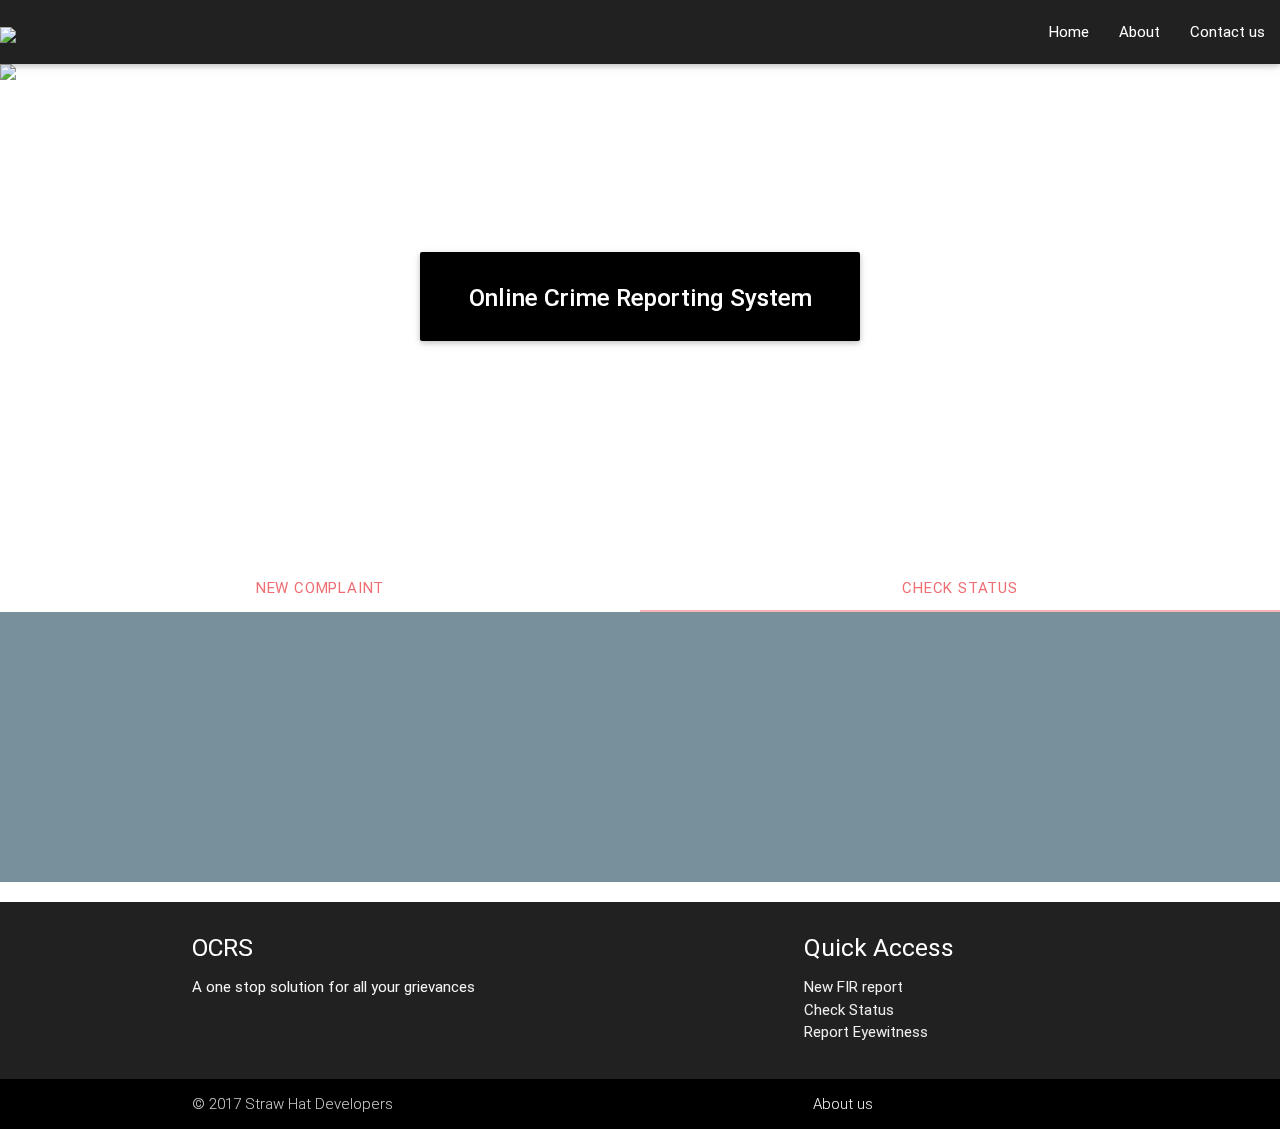
==== index.html @ 599e1608 "First commit" ====
<!doctype html>
<html lang="en">
	<head>
		<link rel = "stylesheet" href = "materialize/css/materialize.min.css" />
		<link href="http://fonts.googleapis.com/icon?family=Material+Icons" rel="stylesheet">
	</head>
	<body>
        <!--navbar-->
		<nav class="#212121 grey darken-4">
			<div class="nav-container">
				<div class="nav-wrapper ">
					<a href="#" class="brand-logo" ><img src="http://is4.mzstatic.com/image/thumb/Music62/v4/9f/23/5f/9f235f94-6701-f746-ee6c-5338e33a15b0/source/1200x630bb.jpg" height="100"></a>
					<ul id="nav-mobile" class="right hide-on-med-and-down">
						<li><a href=#>Home</a></li>
						<li><a href=#>About</a></li>
						<li><a href=#>Contact us</a></li>
					</ul>
				</div>
			</div>
		</nav>
		<div class="parallax-container">
    		<div class="parallax" style="position:absolute">
    				<img src="http://cdn.pcwallart.com/images/battlefield-hardline-wallpaper-1920x1080-wallpaper-1.jpg" style="display: block;">
    		</div>
			<div>
				<br><br><br><br><br><br><br><br><center>
				<div class="container"><div class="container"><div class="container">
				<div class="card-panel black white-text"><h5><strong>Online Crime Reporting System</strong></h5></div></div></div></div>
			</center>
			</div>
		</div>

		<!--main content-->
        <ul id="tabs-swipe-demo" class="tabs" >
            <li class="tab col s3"><a href="#test-swipe-1">New Complaint</a></li>
            <li class="tab col s3"><a class="active" href="#test-swipe-2">Check Status</a></li>
        </ul>
        <div id="test-swipe-1" class="col s12 #b0bec5 blue-grey lighten-3"><br><br><br><br><br><br><br><br><br><br><br><br></div>
        <div id="test-swipe-2" class="col s12 red#78909c blue-grey lighten-1"><br><br><br><br><br><br><br><br><br><br><br><br></div>

        <!--footer-->
		<footer class="page-footer #212121 grey darken-4">
			<div class="container">
				<div class="row">
					<div class="col l6 s12">
						<h5 class="white-text">OCRS</h5>
						<p class="grey-text text-lighten-4">A one stop solution for all your grievances</p>
					</div>
					<div class="col l4 offset-l2 s12">
						<h5 class="white-text">Quick Access</h5>
						<ul>
							<li><a class="grey-text text-lighten-3" href="#!">New FIR report</a></li>
							<li><a class="grey-text text-lighten-3" href="#!">Check Status</a></li>
							<li><a class="grey-text text-lighten-3" href="#!">Report Eyewitness</a></li>
						</ul>
					</div>
				</div>
			</div>
			<div class="footer-copyright black">
				<div class="container">
					© 2017 Straw Hat Developers
					<a class="grey-text text-lighten-4" style="float:right;padding-right: 215px" href="#!">About us</a>
				</div>
			</div>
		</footer>
        <!--Scripts-->
		<script src="https://code.jquery.com/jquery-2.1.4.min.js"></script>
		<script type="text/javascript" src="materialize/js/materialize.js"></script>
		<script type="text/javascript">
		$(document).ready(function(){
		      $('.parallax').parallax();
              $(document).ready(function(){
                  $('ul.tabs').tabs(function (){
                      swipeable=true;
                  });
              });
        });
		</script>
	</body>
</html>
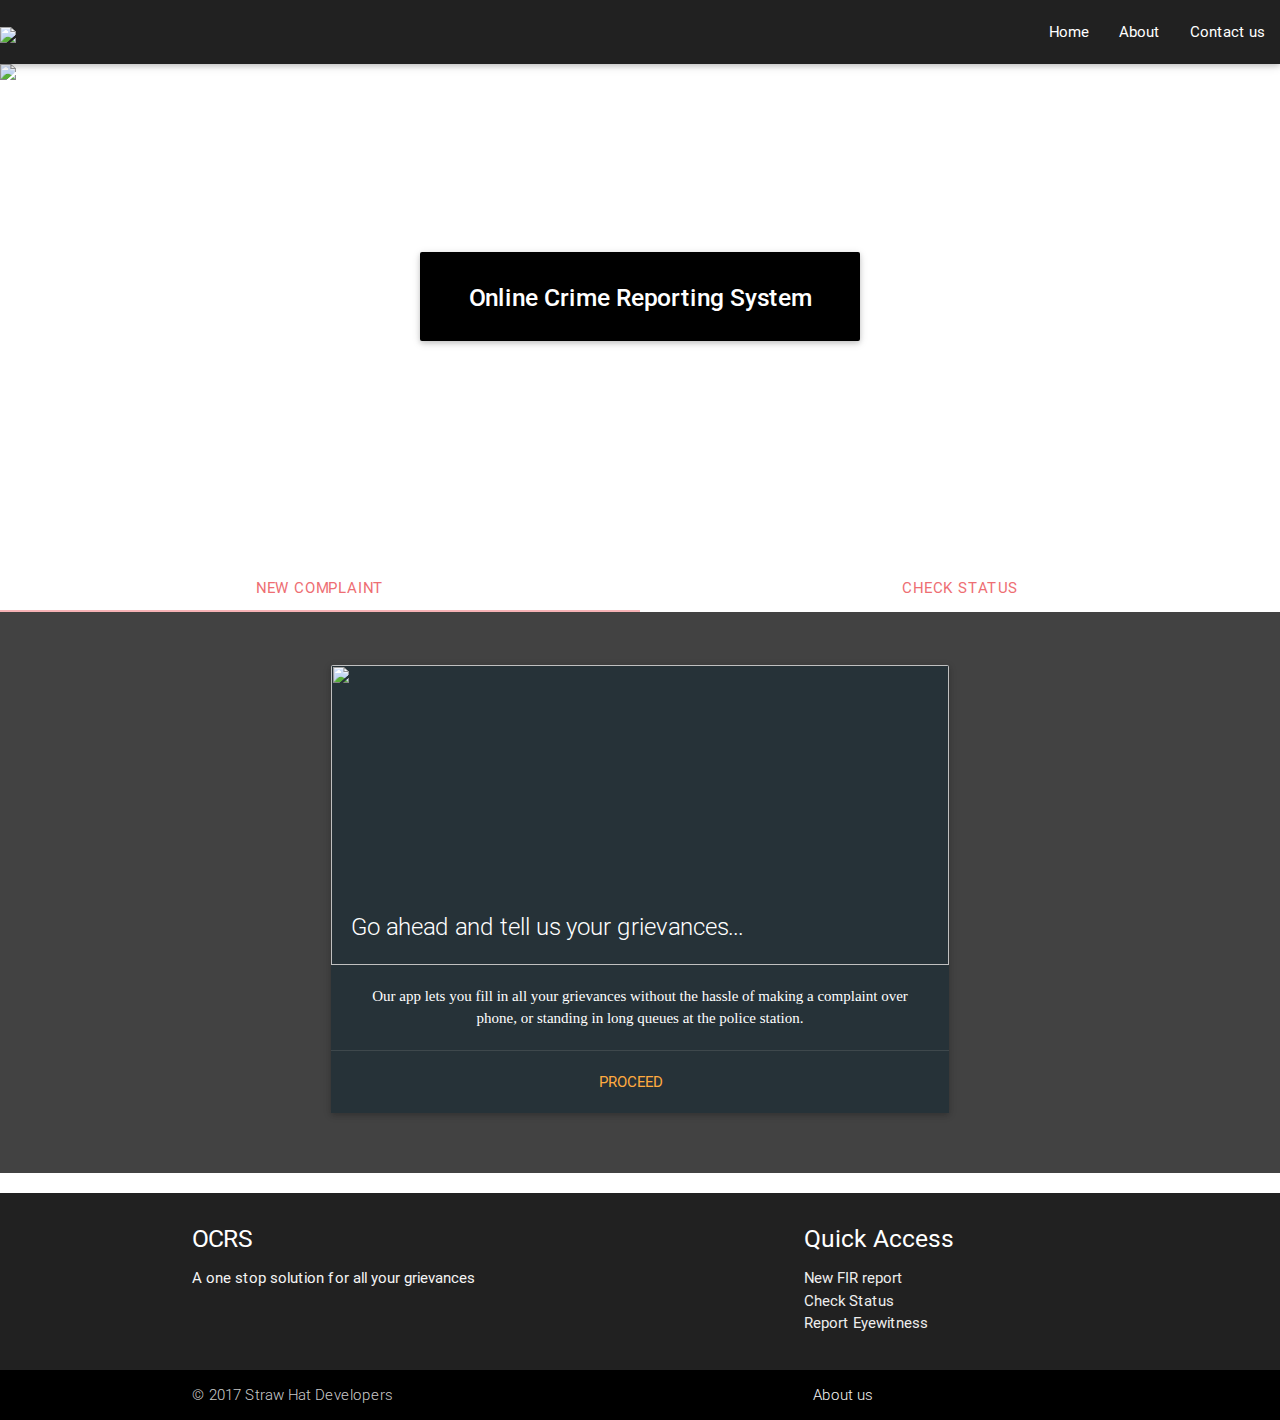
==== commit b0e81564: "update index.html" ====
--- a/index.html
+++ b/index.html
@@ -1,80 +1,147 @@
-<!doctype html>
-<html lang="en">
-	<head>
-		<link rel = "stylesheet" href = "materialize/css/materialize.min.css" />
-		<link href="http://fonts.googleapis.com/icon?family=Material+Icons" rel="stylesheet">
-	</head>
-	<body>
-        <!--navbar-->
-		<nav class="#212121 grey darken-4">
-			<div class="nav-container">
-				<div class="nav-wrapper ">
-					<a href="#" class="brand-logo" ><img src="http://is4.mzstatic.com/image/thumb/Music62/v4/9f/23/5f/9f235f94-6701-f746-ee6c-5338e33a15b0/source/1200x630bb.jpg" height="100"></a>
-					<ul id="nav-mobile" class="right hide-on-med-and-down">
-						<li><a href=#>Home</a></li>
-						<li><a href=#>About</a></li>
-						<li><a href=#>Contact us</a></li>
-					</ul>
-				</div>
-			</div>
-		</nav>
-		<div class="parallax-container">
-    		<div class="parallax" style="position:absolute">
-    				<img src="http://cdn.pcwallart.com/images/battlefield-hardline-wallpaper-1920x1080-wallpaper-1.jpg" style="display: block;">
-    		</div>
-			<div>
-				<br><br><br><br><br><br><br><br><center>
-				<div class="container"><div class="container"><div class="container">
-				<div class="card-panel black white-text"><h5><strong>Online Crime Reporting System</strong></h5></div></div></div></div>
-			</center>
-			</div>
-		</div>
-
-		<!--main content-->
-        <ul id="tabs-swipe-demo" class="tabs" >
-            <li class="tab col s3"><a href="#test-swipe-1">New Complaint</a></li>
-            <li class="tab col s3"><a class="active" href="#test-swipe-2">Check Status</a></li>
-        </ul>
-        <div id="test-swipe-1" class="col s12 #b0bec5 blue-grey lighten-3"><br><br><br><br><br><br><br><br><br><br><br><br></div>
-        <div id="test-swipe-2" class="col s12 red#78909c blue-grey lighten-1"><br><br><br><br><br><br><br><br><br><br><br><br></div>
-
-        <!--footer-->
-		<footer class="page-footer #212121 grey darken-4">
-			<div class="container">
-				<div class="row">
-					<div class="col l6 s12">
-						<h5 class="white-text">OCRS</h5>
-						<p class="grey-text text-lighten-4">A one stop solution for all your grievances</p>
-					</div>
-					<div class="col l4 offset-l2 s12">
-						<h5 class="white-text">Quick Access</h5>
-						<ul>
-							<li><a class="grey-text text-lighten-3" href="#!">New FIR report</a></li>
-							<li><a class="grey-text text-lighten-3" href="#!">Check Status</a></li>
-							<li><a class="grey-text text-lighten-3" href="#!">Report Eyewitness</a></li>
-						</ul>
-					</div>
-				</div>
-			</div>
-			<div class="footer-copyright black">
-				<div class="container">
-					© 2017 Straw Hat Developers
-					<a class="grey-text text-lighten-4" style="float:right;padding-right: 215px" href="#!">About us</a>
-				</div>
-			</div>
-		</footer>
-        <!--Scripts-->
-		<script src="https://code.jquery.com/jquery-2.1.4.min.js"></script>
-		<script type="text/javascript" src="materialize/js/materialize.js"></script>
-		<script type="text/javascript">
-		$(document).ready(function(){
-		      $('.parallax').parallax();
-              $(document).ready(function(){
-                  $('ul.tabs').tabs(function (){
-                      swipeable=true;
-                  });
-              });
-        });
-		</script>
-	</body>
-</html>
+<!doctype html>
+<html lang="en">
+	<head>
+		<link rel = "stylesheet" href = "materialize/css/materialize.min.css" />
+		<link href="http://fonts.googleapis.com/icon?family=Material+Icons" rel="stylesheet">
+		<link rel="stylesheet" href="https://cdnjs.cloudflare.com/ajax/libs/materialize/0.100.1/css/materialize.min.css">
+		<link href="https://fonts.googleapis.com/icon?family=Material+Icons" rel="stylesheet">
+		<link rel="stylesheet" href="form.css" />
+		<script src="https://ajax.googleapis.com/ajax/libs/jquery/3.2.1/jquery.min.js"></script>
+			<script src="https://cdnjs.cloudflare.com/ajax/libs/materialize/0.100.2/js/materialize.min.js"></script>
+	</head>
+	<body>
+        <!--navbar-->
+		<nav class="#212121 grey darken-4">
+			<div class="nav-container">
+				<div class="nav-wrapper ">
+					<a href="#" class="brand-logo" ><img src="http://is4.mzstatic.com/image/thumb/Music62/v4/9f/23/5f/9f235f94-6701-f746-ee6c-5338e33a15b0/source/1200x630bb.jpg" height="100"></a>
+					<ul id="nav-mobile" class="right hide-on-med-and-down">
+						<li><a href="file:///C:/Users/ashup/Documents/ocrs1.0/ocrs/index.html">Home</a></li>
+						<li><a class="modal-trigger" href="#modal1" >About</a></li>
+						<li><a class="modal-trigger" href="#modal2">Contact us</a></li>
+					</ul>
+				</div>
+			</div>
+		</nav>
+		<div class="parallax-container">
+    		<div class="parallax" style="position:absolute">
+    				<img src="http://cdn.pcwallart.com/images/battlefield-hardline-wallpaper-1920x1080-wallpaper-1.jpg" style="display: block;">
+    		</div>
+			<div>
+				<br><br><br><br><br><br><br><br><center>
+				<div class="container"><div class="container"><div class="container">
+				<div class="card-panel black white-text"><h5><strong>Online Crime Reporting System</strong></h5></div></div></div></div>
+			</center>
+			</div>
+		</div>
+
+		<!--main content-->
+        <ul id="tabs-swipe-demo" class="tabs" >
+            <li class="tab col s3"><a class="active" href="#test-swipe-1">New Complaint</a></li>
+            <li class="tab col s3"><a href="#test-swipe-2">Check Status</a></li>
+        </ul>
+        <div id="test-swipe-1" class="col s12 #212121 grey darken-3 " >
+			<div class="row">
+				<center>
+				<div class="col s12 m6 offset-m3">
+					<br><br>
+					<div class="card #263238 blue-grey darken-4 hoverable">
+						<div class="card-image">
+							<img style="height:300px" src="https://wallpaperscraft.com/image/keyboard_laptop_macro_73432_3840x2160.jpg">
+							<span class="card-title">Go ahead and tell us your grievances...</span>
+						</div>
+						<div class="card-content white-text">
+							<p style="font-family: 'Bradley Hand ITC'">Our app lets you fill in all your grievances without the hassle of
+								making a complaint over phone, or standing in long queues at the police station.</p>
+						</div>
+						<div class="card-action">
+							<a href="C:\Users\ashup\Documents\ocrs1.0\ocrs\form.html">proceed</a>
+						</div>
+					</div>
+					<br><br>
+				</div>
+				</center>
+			</div>
+		</div>
+        <div id="test-swipe-2" class="col s12 #78909c blue-grey lighten-1"><img style="width: 100%;height: 100%;" src="https://philipjlin.files.wordpress.com/2014/09/191.jpg"></div>
+
+
+		<!--modal-->
+		<div id="modal1" class="modal">
+			<div class="modal-content">
+				<h4>Straw Hat Developers</h4>
+				<ul style="text-align: justify">
+					<li>Ashutosh Mahesh Pednekar 		-		15BCE0897</li>
+					<li>Shivam Gupta 		-		15BCE2012</li>
+					<li>Yash Aggrawal 		-		15BCE0489</li>
+				</ul>
+			</div>
+		</div>
+		<div id="modal3" class="modal">
+			<div class="modal-content #212121 grey darken-4">
+				<h4 style="color:whitesmoke;">Straw Hat Developers</h4>
+				<img style="height:60%;width:100%;" src="https://philipjlin.files.wordpress.com/2014/09/191.jpg">
+			</div>
+		</div>
+		<div id="modal2" class="modal">
+			<div class="modal-content ">
+				<h4>Contact Us</h4>
+				<ul>
+					<li><b>Ashutosh</b><p>			Email: ashupednekar49@gmail.com</p></li>
+					<li><b>Shivam</b><p>			Email: shivamthedude5@gmail.com</p></li>
+					<li><b>Yash</b><p>			Email: yashaggrawal@gmail.com</p></li>
+				</ul>
+			</div>
+		</div>
+        <!--footer-->
+		<footer class="page-footer #212121 grey darken-4">
+			<div class="container">
+				<div class="row">
+					<div class="col l6 s12">
+						<h5 class="white-text">OCRS</h5>
+						<p class="grey-text text-lighten-4">A one stop solution for all your grievances</p>
+					</div>
+					<div class="col l4 offset-l2 s12">
+						<h5 class="white-text">Quick Access</h5>
+						<ul>
+							<li><a class="grey-text text-lighten-3" href="file:///C:/Users/ashup/Documents/ocrs1.0/ocrs/form.php">New FIR report</a></li>
+							<li><a class="grey-text text-lighten-3 modal-trigger" href="#modal3">Check Status</a></li>
+							<li><a class="grey-text text-lighten-3 modal-trigger" href="#modal3">Report Eyewitness</a></li>
+						</ul>
+					</div>
+				</div>
+			</div>
+			<div class="footer-copyright black">
+				<div class="container">
+					© 2017 Straw Hat Developers
+					<a class="grey-text text-lighten-4" style="float:right;padding-right: 215px" href="#!">About us</a>
+				</div>
+			</div>
+		</footer>
+		<style>
+			.carousel .carousel-item{
+				width:100%;
+			}
+		</style>
+        <!--Scripts-->
+		<script src="https://code.jquery.com/jquery-2.1.4.min.js"></script>
+		<script type="text/javascript" src="materialize/js/materialize.js"></script>
+		<script type="text/javascript">
+		$(document).ready(function(){
+			$('.parallax').parallax();
+			$('.modal').modal();
+			$(document).ready(function(){
+				  $('ul.tabs').tabs({
+					  //swipeable:true,
+					  responsiveThreshold:1920
+				  });
+			  });
+        });
+		</script>
+
+<script src="https://ajax.googleapis.com/ajax/libs/jquery/3.2.1/jquery.min.js">
+</script>
+<script src="https://cdnjs.cloudflare.com/ajax/libs/materialize/0.100.2/js/materialize.min.js">
+</script>
+	</body>
+</html>
